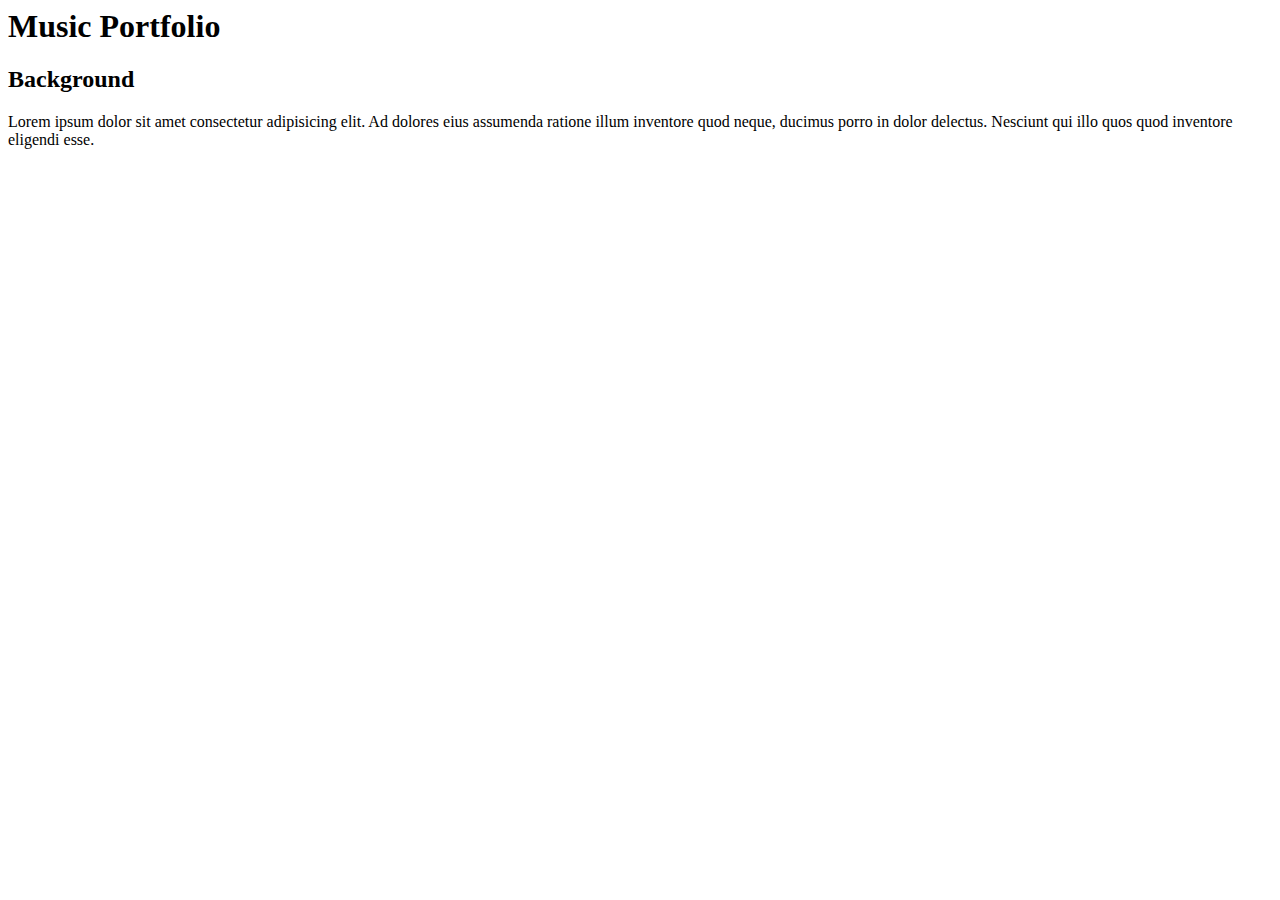
==== index.html @ 9ace35c9 "BLEH" ====
<html>
    <head>
        <title>Leilani Woodmore</title>
    </head>
    <body>
        <h1>Music Portfolio</h1>
        <div>
            <h2>Background</h2>
            <p>Lorem ipsum dolor sit amet consectetur adipisicing elit. Ad dolores eius assumenda ratione illum inventore quod neque, ducimus porro in dolor delectus. Nesciunt qui illo quos quod inventore eligendi esse.</p>
        </div>
    </body>
</html>
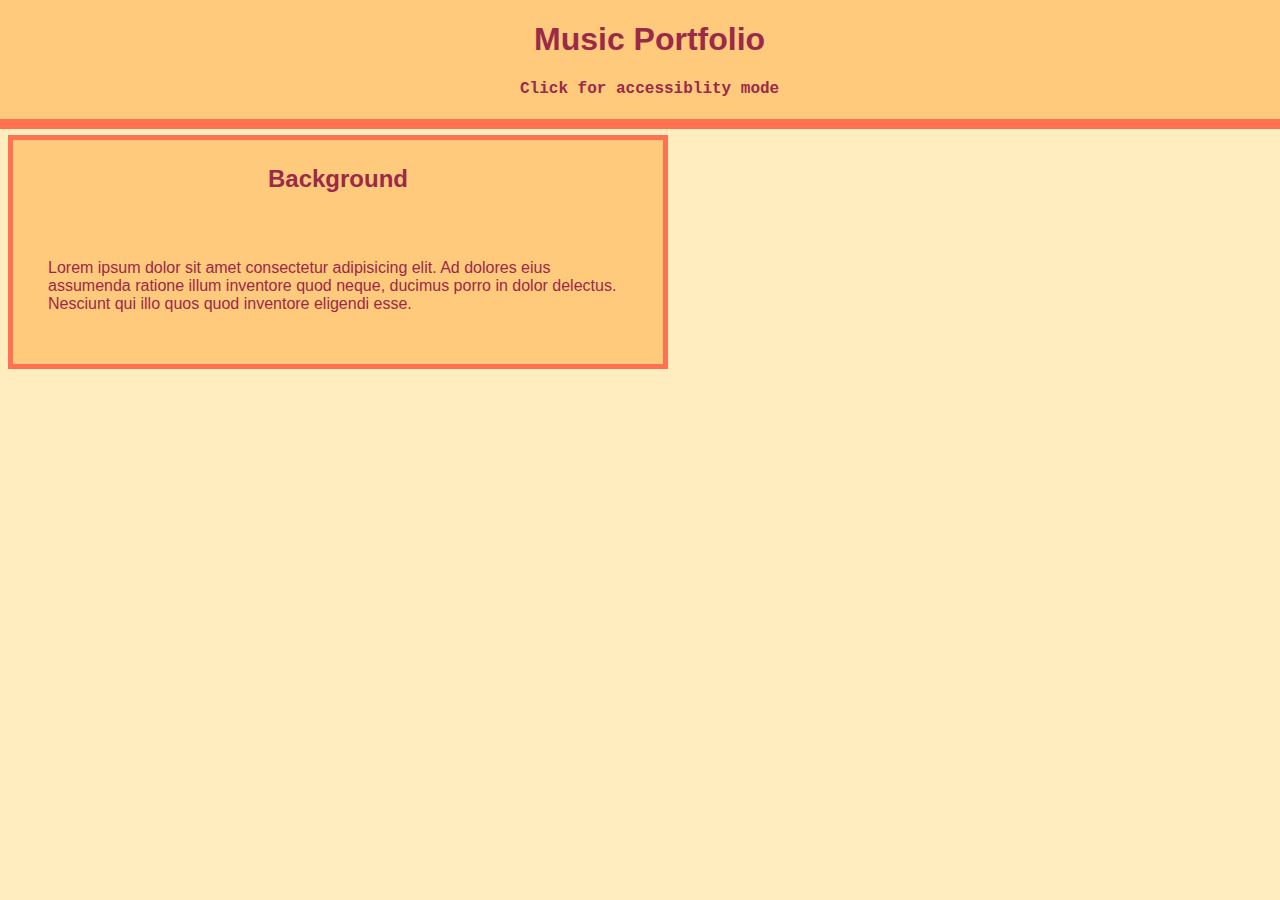
==== commit 96454a2f: "accessibility hoorah!" ====
--- a/index.html
+++ b/index.html
@@ -1,12 +1,19 @@
 <html>
     <head>
         <title>Leilani Woodmore</title>
+        <link rel="stylesheet" href="style.css">
+        <script src="script.js"></script>
     </head>
     <body>
-        <h1>Music Portfolio</h1>
-        <div>
+        <div id="title">
+            <h1>Music Portfolio</h1>
+            <h4 id="Accessible" onclick="changefont()">Click for accessiblity mode</h4>
+        </div>
+        <div class="visible">
             <h2>Background</h2>
+            <div class="padding">
             <p>Lorem ipsum dolor sit amet consectetur adipisicing elit. Ad dolores eius assumenda ratione illum inventore quod neque, ducimus porro in dolor delectus. Nesciunt qui illo quos quod inventore eligendi esse.</p>
+            </div>
         </div>
     </body>
 </html>--- a/style.css
+++ b/style.css
@@ -0,0 +1,34 @@
+body {
+    font-family: Helvetica, Arial, sans-serif;
+    color: 	#9b2948;
+    background-color: #ffedbf;
+}
+h1,h2,h3,h4,h5 {
+    text-align: center;
+}
+
+h4#Accessible {
+    font-family: 'Courier New', Courier, monospace;
+    cursor: pointer;
+}
+div#title {
+    background-color: #ffca7b;
+    border-bottom: #ff7251 solid 10px;
+    width: 101.5%;
+    position: fixed;
+    left: 0px;
+    top: 0px;
+}
+
+div.visible {
+    background-color: #ffca7b;
+    border: #ff7251 solid 5px;
+    padding: 5px;
+    width: 50%;
+    position: absolute;
+    top: 15%
+}
+
+div.padding {
+    padding: 30px;
+}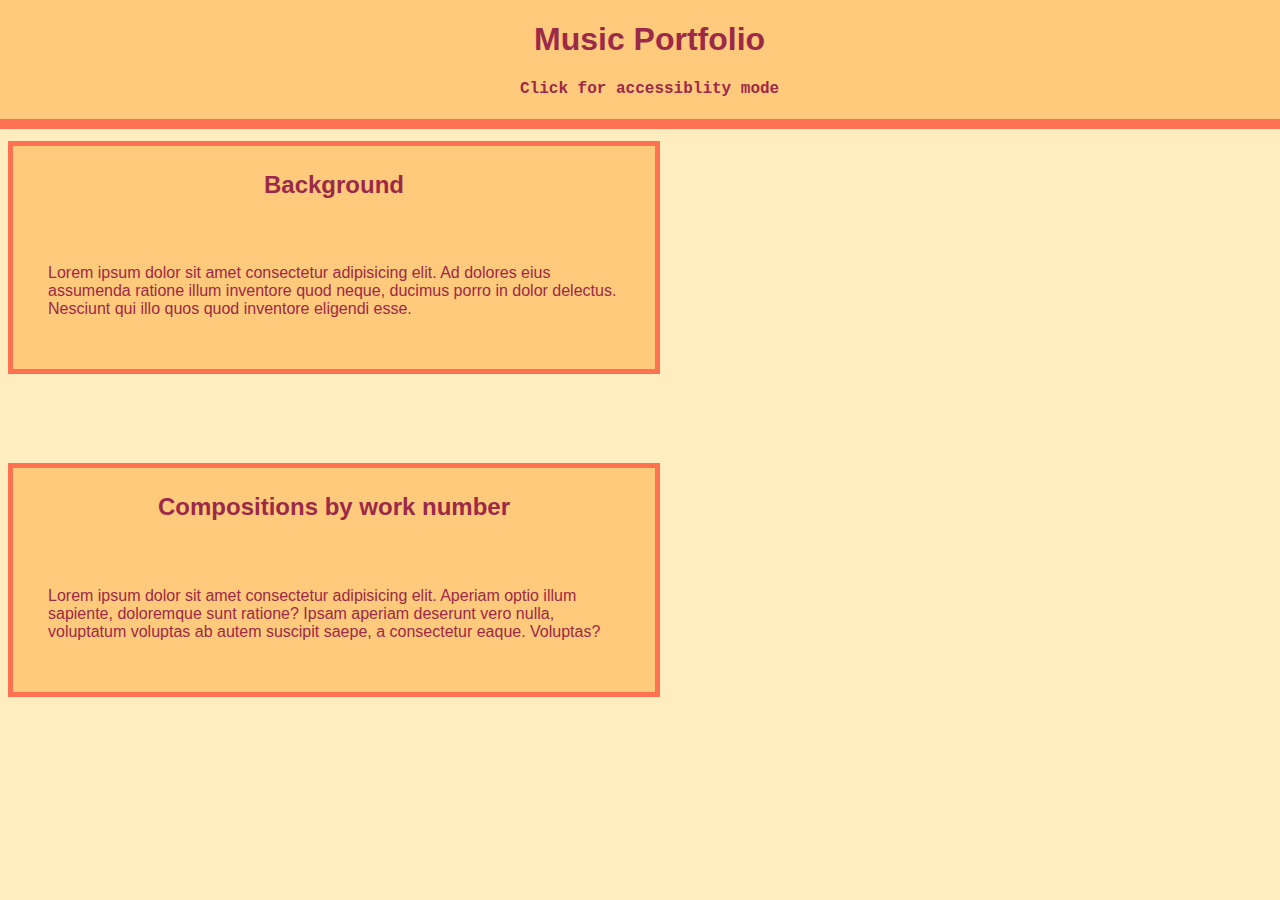
==== commit f33e870a: "yippee" ====
--- a/index.html
+++ b/index.html
@@ -9,10 +9,16 @@
             <h1>Music Portfolio</h1>
             <h4 id="Accessible" onclick="changefont()">Click for accessiblity mode</h4>
         </div>
-        <div class="visible">
+        <div class="visible" style="top: 15%;">
             <h2>Background</h2>
             <div class="padding">
-            <p>Lorem ipsum dolor sit amet consectetur adipisicing elit. Ad dolores eius assumenda ratione illum inventore quod neque, ducimus porro in dolor delectus. Nesciunt qui illo quos quod inventore eligendi esse.</p>
+                <p>Lorem ipsum dolor sit amet consectetur adipisicing elit. Ad dolores eius assumenda ratione illum inventore quod neque, ducimus porro in dolor delectus. Nesciunt qui illo quos quod inventore eligendi esse.</p>
+            </div>
+        </div>
+        <div class="visible" style="top: 25%;">
+            <h2>Compositions by work number</h2>
+            <div class="padding">
+                <p>Lorem ipsum dolor sit amet consectetur adipisicing elit. Aperiam optio illum sapiente, doloremque sunt ratione? Ipsam aperiam deserunt vero nulla, voluptatum voluptas ab autem suscipit saepe, a consectetur eaque. Voluptas?</p>
             </div>
         </div>
     </body>
--- a/style.css
+++ b/style.css
@@ -25,8 +25,7 @@
     border: #ff7251 solid 5px;
     padding: 5px;
     width: 50%;
-    position: absolute;
-    top: 15%
+    position: relative;
 }
 
 div.padding {
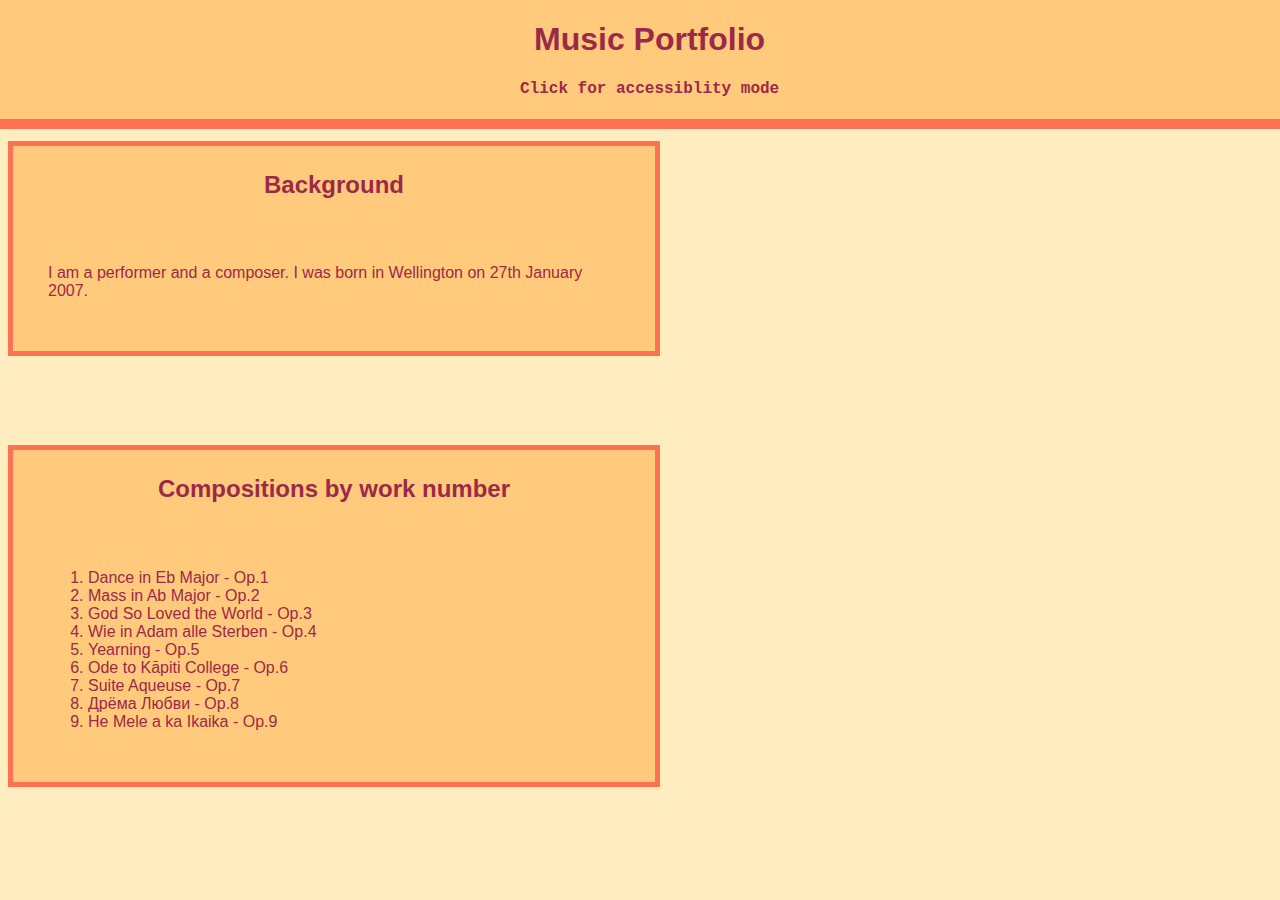
==== commit 81d85604: "slay" ====
--- a/index.html
+++ b/index.html
@@ -12,13 +12,23 @@
         <div class="visible" style="top: 15%;">
             <h2>Background</h2>
             <div class="padding">
-                <p>Lorem ipsum dolor sit amet consectetur adipisicing elit. Ad dolores eius assumenda ratione illum inventore quod neque, ducimus porro in dolor delectus. Nesciunt qui illo quos quod inventore eligendi esse.</p>
+                <p>I am a performer and a composer. I was born in Wellington on 27th January 2007. </p>
             </div>
         </div>
         <div class="visible" style="top: 25%;">
             <h2>Compositions by work number</h2>
             <div class="padding">
-                <p>Lorem ipsum dolor sit amet consectetur adipisicing elit. Aperiam optio illum sapiente, doloremque sunt ratione? Ipsam aperiam deserunt vero nulla, voluptatum voluptas ab autem suscipit saepe, a consectetur eaque. Voluptas?</p>
+                <ol>
+                    <li>Dance in Eb Major - Op.1</li>
+                    <li>Mass in Ab Major - Op.2</li>
+                    <li>God So Loved the World - Op.3</li>
+                    <li>Wie in Adam alle Sterben - Op.4</li>
+                    <li>Yearning - Op.5</li>
+                    <li>Ode to Kāpiti College - Op.6</li>
+                    <li>Suite Aqueuse - Op.7</li>
+                    <li>Дрёма Любви - Op.8</li>
+                    <li>He Mele a ka Ikaika - Op.9</li>
+                </ol>
             </div>
         </div>
     </body>
